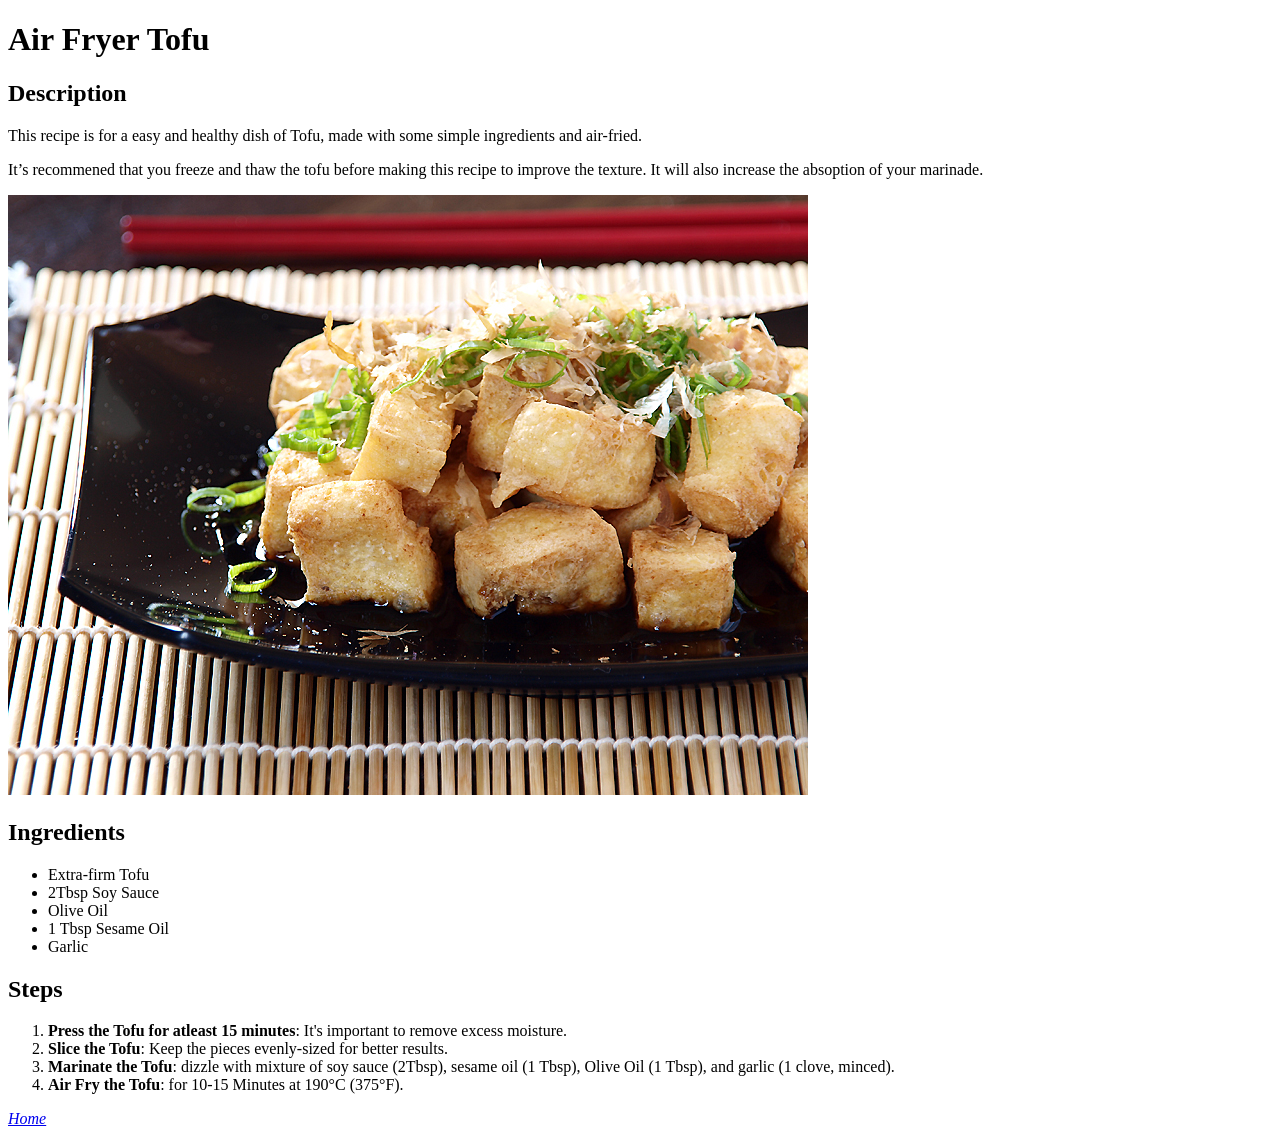
==== recipes/air-fryer-tofu.html @ e0c36af2 "add missing air-fryer-tofu recipe contents" ====
<!DOCTYPE html>
<html lang="en">
<head>
    <meta charset="UTF-8">
    <meta name="viewport" content="width=device-width, initial-scale=1.0">
    <title>Odin Recipes</title>
</head>
<body>
    <h1>Air Fryer Tofu</h1>
    <h2>Description</h2>
    <p>This recipe is for a easy and healthy dish of Tofu, made with some simple ingredients and air-fried.</p>
    <p> It&rsquo;s recommened that you freeze and thaw the tofu before making this recipe to improve the texture. It will also increase the absoption of your marinade.</p>
    <img src="../img/tofu.jpg" height="600" width="800">
    <h2>Ingredients</h2>
    <ul>
        <li>Extra-firm Tofu</li>
        <li>2Tbsp Soy Sauce</li>
        <li>Olive Oil</li>
        <li>1 Tbsp Sesame Oil</li>
        <li>Garlic</li>
    </ul>
    <h2>Steps</h2>
    <ol>
        <li><strong>Press the Tofu for atleast 15 minutes</strong>: It's important to remove excess moisture.</li>
        <li><strong>Slice the Tofu</strong>: Keep the pieces evenly-sized for better results. </li>
        <li><strong>Marinate the Tofu</strong>: dizzle with mixture of soy sauce (2Tbsp), sesame oil (1 Tbsp), Olive Oil (1 Tbsp), and garlic (1 clove, minced).</li>
        <li><strong>Air Fry the Tofu</strong>: for 10-15 Minutes at 190&deg;C (375&deg;F).</li>
    </ol>
    <a href="../index.html" target="_blank" rel="noreferer"><em>Home</em></a>

</body>
</html>
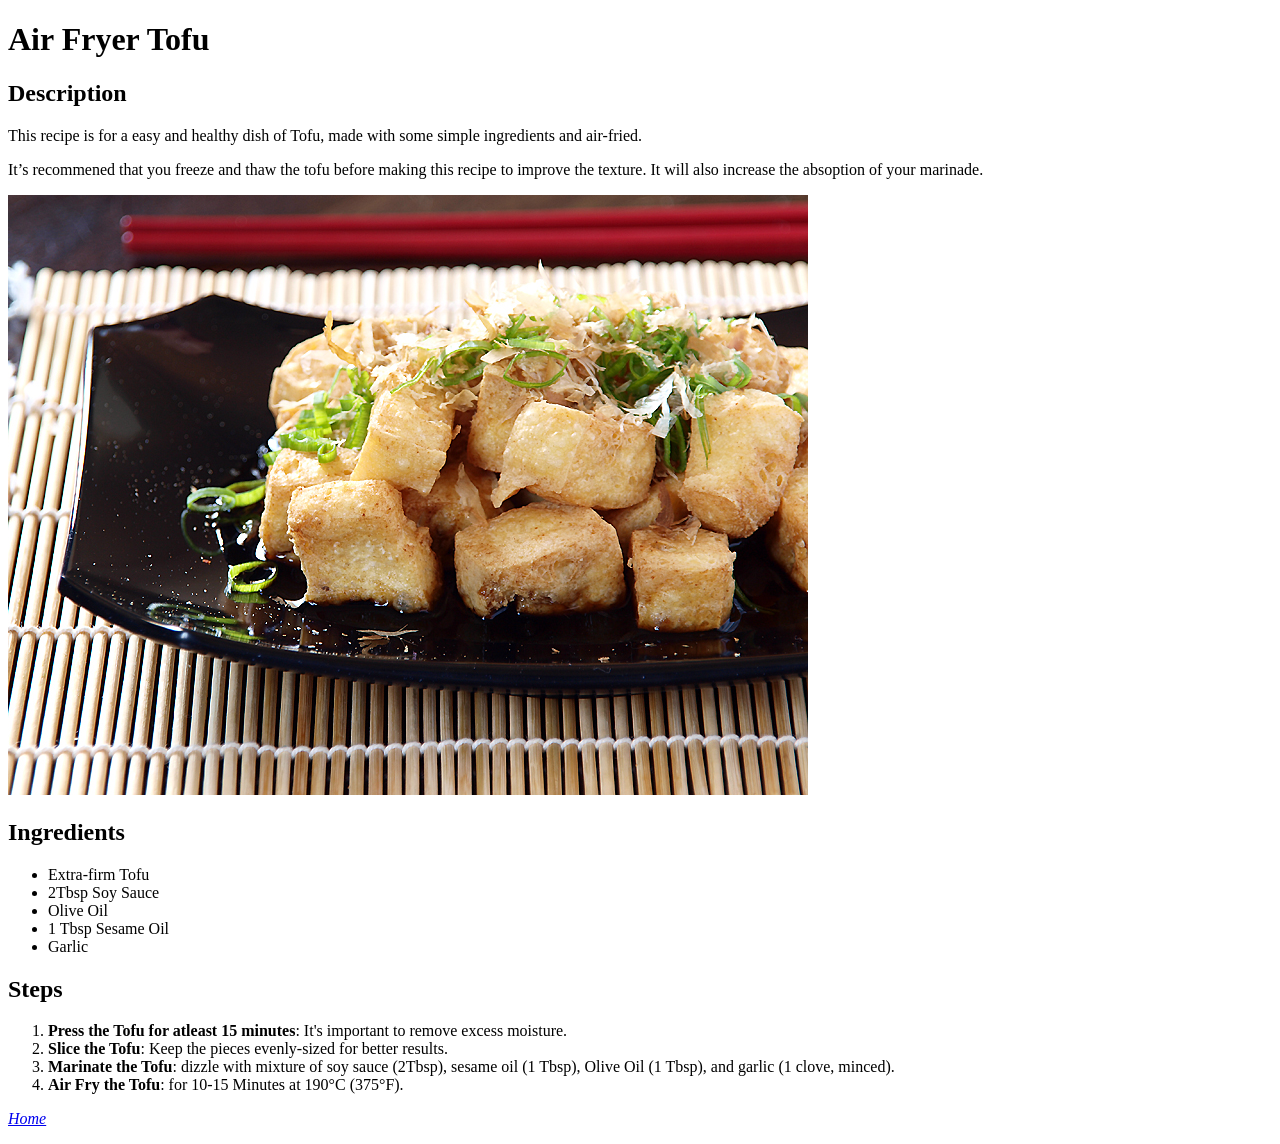
==== commit 11e88c29: "add missing paragraph tags to return home links" ====
--- a/recipes/air-fryer-tofu.html
+++ b/recipes/air-fryer-tofu.html
@@ -26,7 +26,7 @@
         <li><strong>Marinate the Tofu</strong>: dizzle with mixture of soy sauce (2Tbsp), sesame oil (1 Tbsp), Olive Oil (1 Tbsp), and garlic (1 clove, minced).</li>
         <li><strong>Air Fry the Tofu</strong>: for 10-15 Minutes at 190&deg;C (375&deg;F).</li>
     </ol>
-    <a href="../index.html" target="_blank" rel="noreferer"><em>Home</em></a>
+    <p><a href="../index.html" target="_blank" rel="noreferer"><em>Home</em></a></p>
 
 </body>
 </html>
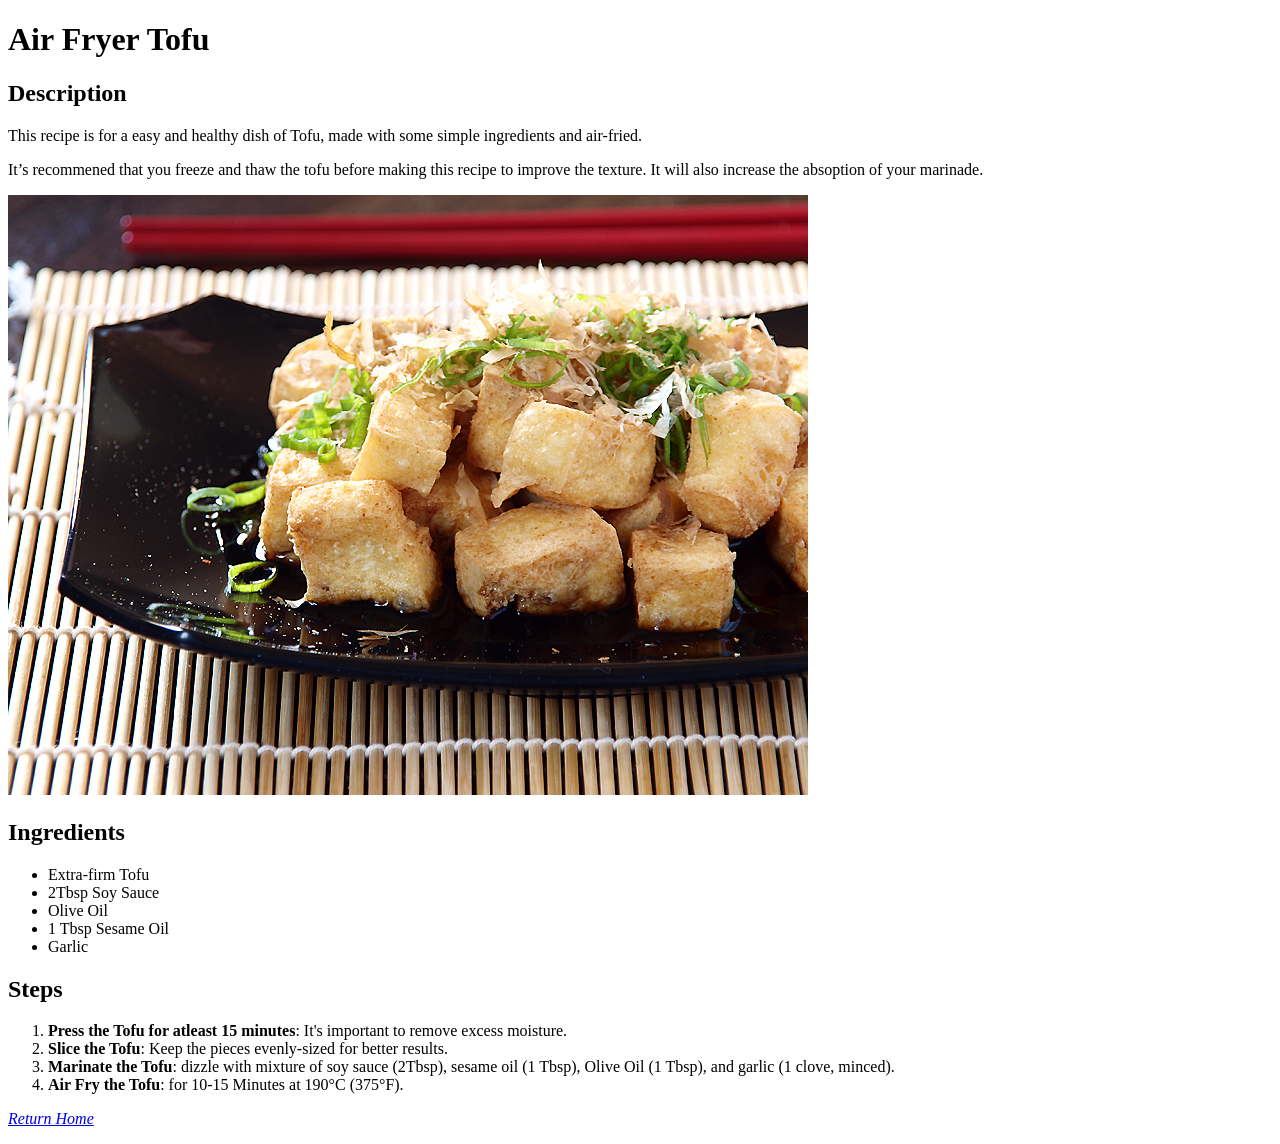
==== commit 9aa50a93: "make return home links consistent" ====
--- a/recipes/air-fryer-tofu.html
+++ b/recipes/air-fryer-tofu.html
@@ -3,15 +3,21 @@
 <head>
     <meta charset="UTF-8">
     <meta name="viewport" content="width=device-width, initial-scale=1.0">
-    <title>Odin Recipes</title>
+    <title>Odin Recipes: Air Fryer Tofu</title>
 </head>
 <body>
     <h1>Air Fryer Tofu</h1>
+
     <h2>Description</h2>
+
     <p>This recipe is for a easy and healthy dish of Tofu, made with some simple ingredients and air-fried.</p>
+
     <p> It&rsquo;s recommened that you freeze and thaw the tofu before making this recipe to improve the texture. It will also increase the absoption of your marinade.</p>
-    <img src="../img/tofu.jpg" height="600" width="800">
+
+    <img src="../img/tofu.jpg" alt="Air fried tofu cubes" height="600" width="800">
+
     <h2>Ingredients</h2>
+
     <ul>
         <li>Extra-firm Tofu</li>
         <li>2Tbsp Soy Sauce</li>
@@ -19,14 +25,17 @@
         <li>1 Tbsp Sesame Oil</li>
         <li>Garlic</li>
     </ul>
+
     <h2>Steps</h2>
+
     <ol>
         <li><strong>Press the Tofu for atleast 15 minutes</strong>: It's important to remove excess moisture.</li>
         <li><strong>Slice the Tofu</strong>: Keep the pieces evenly-sized for better results. </li>
         <li><strong>Marinate the Tofu</strong>: dizzle with mixture of soy sauce (2Tbsp), sesame oil (1 Tbsp), Olive Oil (1 Tbsp), and garlic (1 clove, minced).</li>
         <li><strong>Air Fry the Tofu</strong>: for 10-15 Minutes at 190&deg;C (375&deg;F).</li>
     </ol>
-    <p><a href="../index.html" target="_blank" rel="noreferer"><em>Home</em></a></p>
+
+    <p><a href="../index.html" target="_blank" rel="noreferer"><em>Return Home</em></a></p>
 
 </body>
 </html>
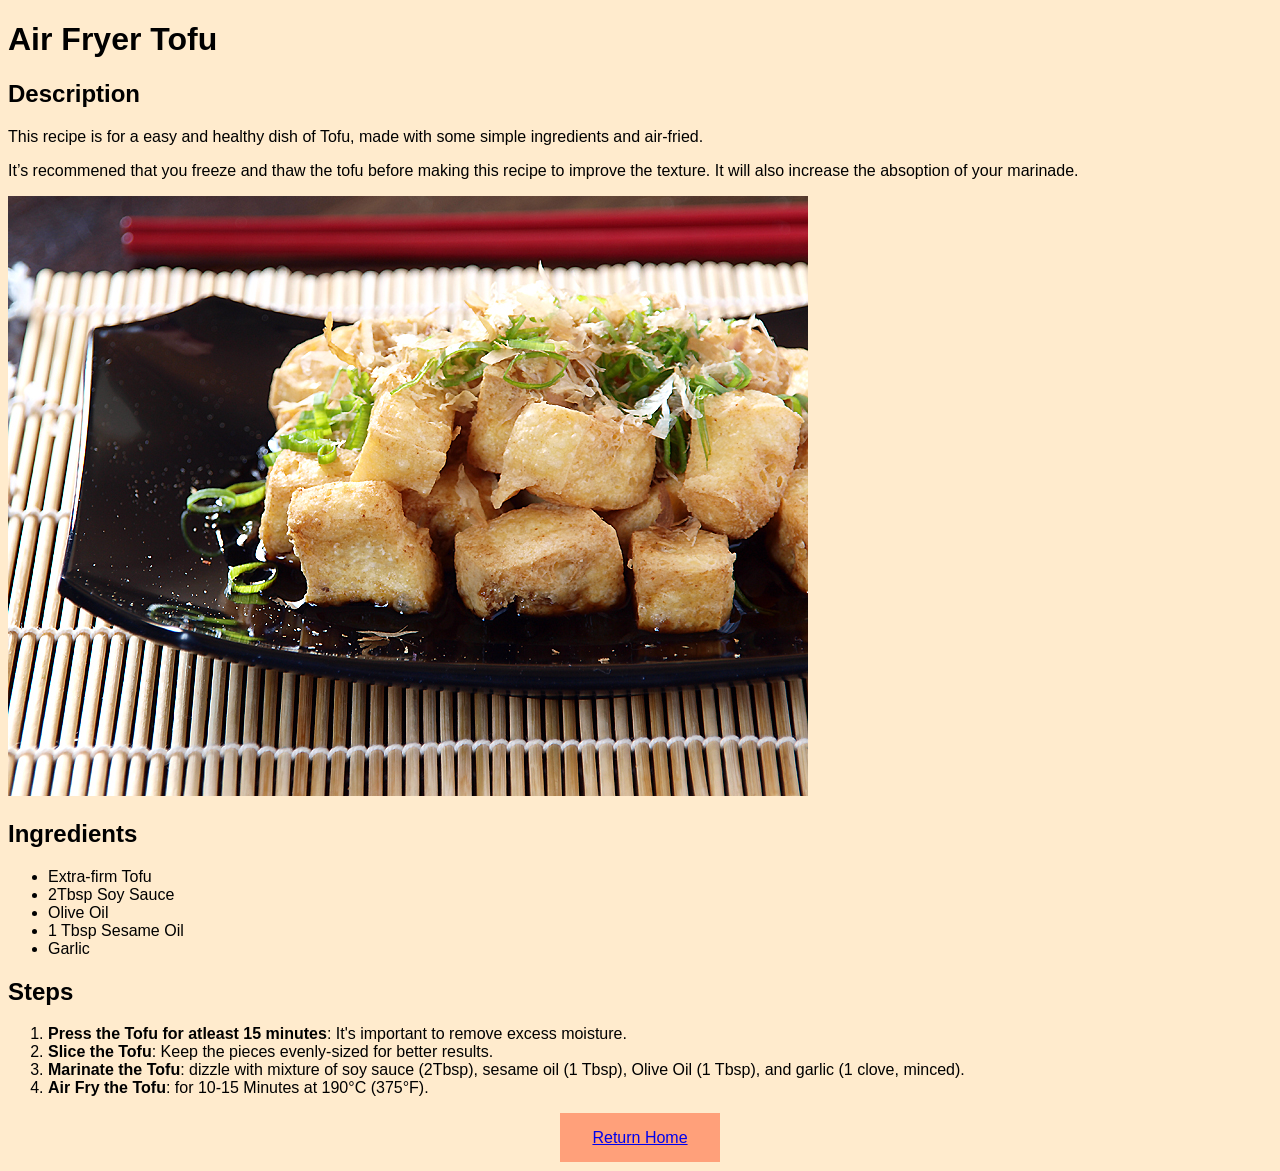
==== commit 51dad45e: "start adding CSS styling" ====
--- a/recipes/air-fryer-tofu.html
+++ b/recipes/air-fryer-tofu.html
@@ -3,6 +3,7 @@
 <head>
     <meta charset="UTF-8">
     <meta name="viewport" content="width=device-width, initial-scale=1.0">
+    <link rel="stylesheet" href="../style.css">
     <title>Odin Recipes: Air Fryer Tofu</title>
 </head>
 <body>
@@ -14,7 +15,7 @@
 
     <p> It&rsquo;s recommened that you freeze and thaw the tofu before making this recipe to improve the texture. It will also increase the absoption of your marinade.</p>
 
-    <img src="../img/tofu.jpg" alt="Air fried tofu cubes" height="600" width="800">
+    <img src="../img/tofu.jpg" alt="fried tofu cubes topped with green onion and bonito flakes" height="600" width="800">
 
     <h2>Ingredients</h2>
 
@@ -35,7 +36,7 @@
         <li><strong>Air Fry the Tofu</strong>: for 10-15 Minutes at 190&deg;C (375&deg;F).</li>
     </ol>
 
-    <p><a href="../index.html" target="_blank" rel="noreferer"><em>Return Home</em></a></p>
+    <div class="button"><a class="return" href="../index.html" target="_blank" rel="noreferer">Return Home</a></div>
 
 </body>
 </html>
--- a/style.css
+++ b/style.css
@@ -0,0 +1,18 @@
+/* style.css for Odin Recipes */
+
+* {
+    background-color: blanchedalmond;
+    font-family: Arial, Helvetica, sans-serif;
+}
+
+.return {
+    background-color: lightsalmon;
+    padding: 1em 2em;
+    text-align: center;
+}
+
+.button {
+  height: 50px;
+  line-height: 50px; /* Matches the height to vertically center single-line text */
+  text-align: center;
+ }
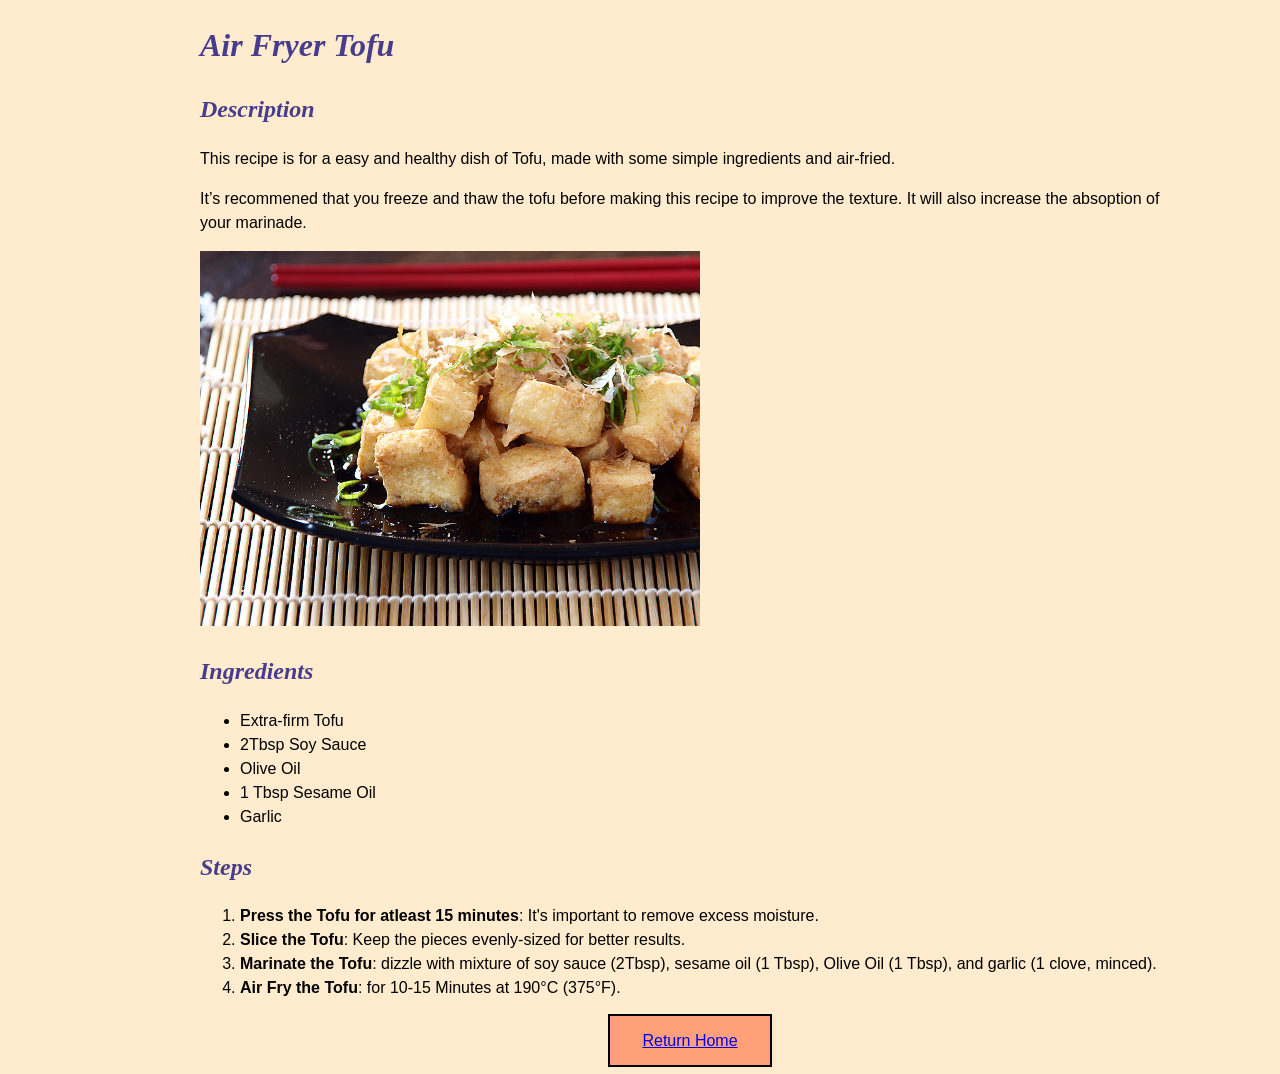
==== commit a3068653: "add classes and styling to titles and headings" ====
--- a/recipes/air-fryer-tofu.html
+++ b/recipes/air-fryer-tofu.html
@@ -7,9 +7,9 @@
     <title>Odin Recipes: Air Fryer Tofu</title>
 </head>
 <body>
-    <h1>Air Fryer Tofu</h1>
+    <h1 class="title">Air Fryer Tofu</h1>
 
-    <h2>Description</h2>
+    <h2 class="heading">Description</h2>
 
     <p>This recipe is for a easy and healthy dish of Tofu, made with some simple ingredients and air-fried.</p>
 
@@ -17,7 +17,7 @@
 
     <img src="../img/tofu.jpg" alt="fried tofu cubes topped with green onion and bonito flakes" height="600" width="800">
 
-    <h2>Ingredients</h2>
+    <h2 class="heading">Ingredients</h2>
 
     <ul>
         <li>Extra-firm Tofu</li>
@@ -27,7 +27,7 @@
         <li>Garlic</li>
     </ul>
 
-    <h2>Steps</h2>
+    <h2 class="heading">Steps</h2>
 
     <ol>
         <li><strong>Press the Tofu for atleast 15 minutes</strong>: It's important to remove excess moisture.</li>
--- a/style.css
+++ b/style.css
@@ -1,18 +1,40 @@
 /* style.css for Odin Recipes */
 
 * {
+    font-family: Arial, Helvetica, sans-serif;
+    line-height: 1.5;
+}
+
+html, body {
+    margin-left: 100px;
+    margin-right: 50px;
+}
+
+body {
     background-color: blanchedalmond;
-    font-family: Arial, Helvetica, sans-serif;
 }
 
 .return {
     background-color: lightsalmon;
     padding: 1em 2em;
     text-align: center;
+    border: 2px solid black;
 }
 
 .button {
   height: 50px;
   line-height: 50px; /* Matches the height to vertically center single-line text */
   text-align: center;
- }
+   }
+
+img {
+    height: auto;
+    width: 500px;
+}
+
+.title, .heading {
+    font-style: oblique;
+    color: darkslateblue;
+    font-family: Garamond, Georgia, 'Times New Roman', Times, serif;
+
+}
